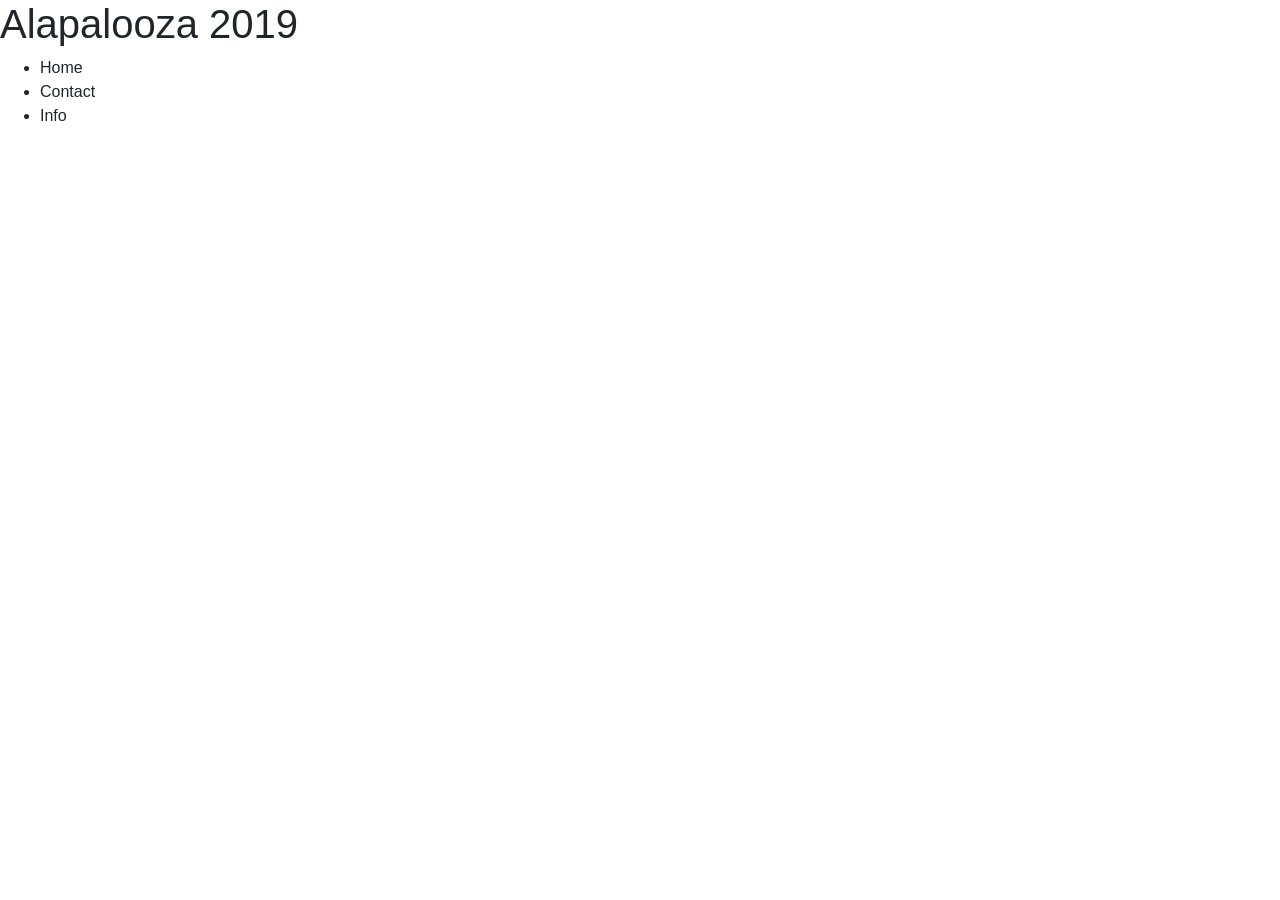
==== info/index.html @ e99bb497 "Basic Start" ====
<!doctype html>
<html>
  <head>
    <title>Alapalooza 2019</title>
	<link rel="stylesheet" href="https://stackpath.bootstrapcdn.com/bootstrap/4.3.1/css/bootstrap.min.css" integrity="sha384-ggOyR0iXCbMQv3Xipma34MD+dH/1fQ784/j6cY/iJTQUOhcWr7x9JvoRxT2MZw1T" crossorigin="anonymous">
	<script src="https://code.jquery.com/jquery-3.3.1.slim.min.js" integrity="sha384-q8i/X+965DzO0rT7abK41JStQIAqVgRVzpbzo5smXKp4YfRvH+8abtTE1Pi6jizo" crossorigin="anonymous"></script>
    <script src="https://cdnjs.cloudflare.com/ajax/libs/popper.js/1.14.7/umd/popper.min.js" integrity="sha384-UO2eT0CpHqdSJQ6hJty5KVphtPhzWj9WO1clHTMGa3JDZwrnQq4sF86dIHNDz0W1" crossorigin="anonymous"></script>
    <script src="https://stackpath.bootstrapcdn.com/bootstrap/4.3.1/js/bootstrap.min.js" integrity="sha384-JjSmVgyd0p3pXB1rRibZUAYoIIy6OrQ6VrjIEaFf/nJGzIxFDsf4x0xIM+B07jRM" crossorigin="anonymous"></script>
  </head>
  <body>
    <h1>Alapalooza 2019</h1>
	<ul>
	  <li>Home</li>
	  <li>Contact</li>
	  <li>Info</li>
	</ul>
  </body>
</html>
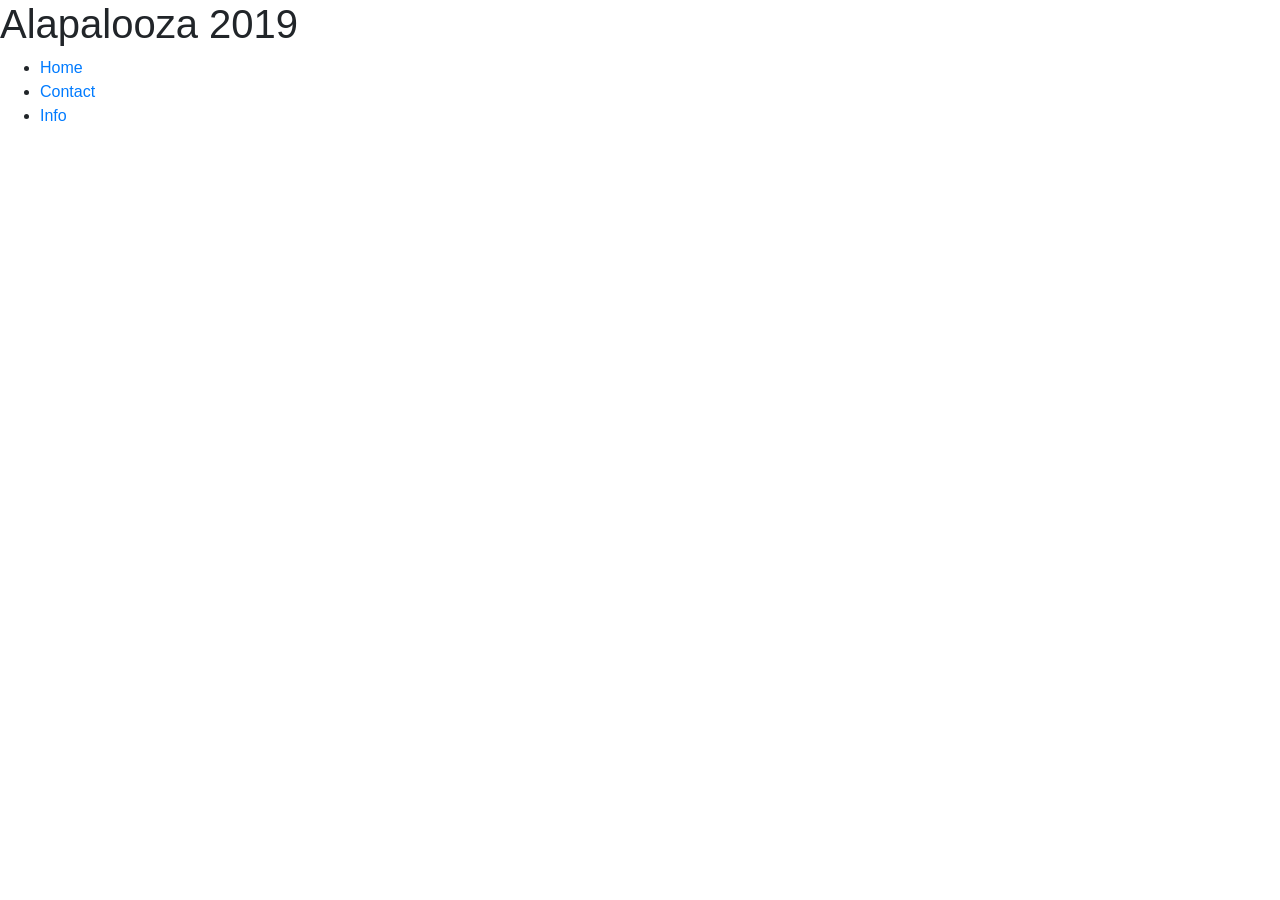
==== commit abb26fe9: "Basic Start" ====
--- a/info/index.html
+++ b/info/index.html
@@ -10,9 +10,9 @@
   <body>
     <h1>Alapalooza 2019</h1>
 	<ul>
-	  <li>Home</li>
-	  <li>Contact</li>
-	  <li>Info</li>
+	  <li><a href="/">Home</a></li>
+	  <li><a href="/contact">Contact</a></li>
+	  <li><a href="/info">Info</a></li>
 	</ul>
   </body>
 </html>
